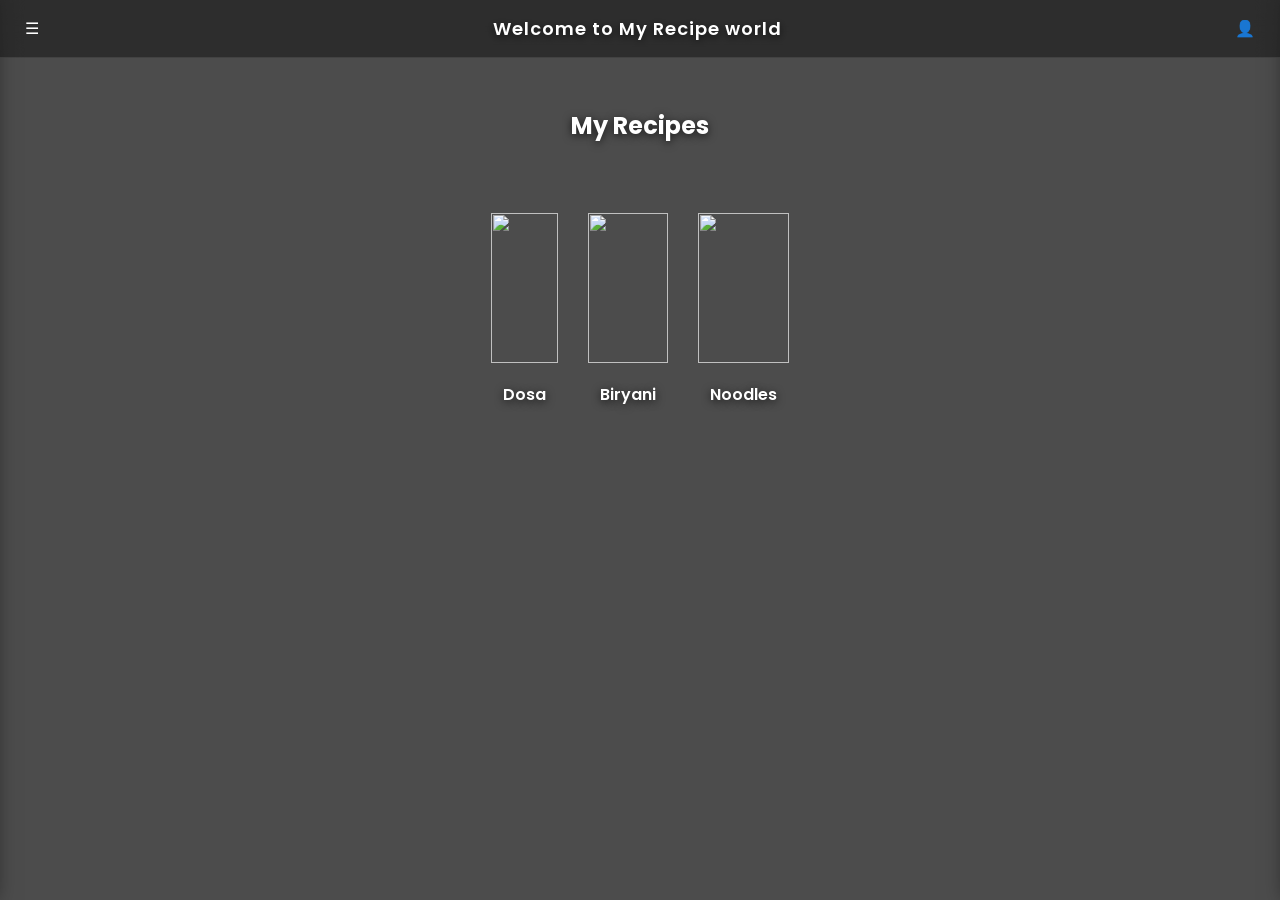
==== home.html @ b221ab5a "Update and rename Home.html/index.html to home.html" ====
<!DOCTYPE html>
<html>
<head>
  <title>My Recipes</title>
  <link rel="stylesheet" href="2.css">
</head>

<body>

<!-- Navbar -->
<div class="topbar">
  <span class="menu-icon" onclick="openMenu()">☰</span>
  <h2>Welcome to My Recipe world</h2>
  <span class="profile-icon" onclick="openProfile()">👤</span>
</div>

<!-- Sidebar Menu -->
<div class="sidebar" id="sidebar">
  <a href="javascript:void(0)" onclick="filterRecipes('all')">All</a>
  <a href="javascript:void(0)" onclick="filterRecipes('breakfast')">Breakfast</a>
  <a href="javascript:void(0)" onclick="filterRecipes('lunch')">Lunch</a>
  <a href="javascript:void(0)" onclick="filterRecipes('snacks')">Snacks</a>
  <a href="javascript:void(0)" onclick="filterRecipes('dinner')">Dinner</a>
</div>

<!-- Profile Panel -->
<div class="profile-panel" id="profilePanel">
  <h3>User Profile</h3>
  <p id="userDisplay"></p>
  <button class="logout-btn" onclick="logout()">Logout</button>
</div>

<!-- Hero -->
<section class="hero">
  <h1>My Recipes</h1>
</section>

<!-- Recipe Gallery -->
<section class="gallery">

  <div class="recipe-card" data-category="breakfast" onclick="openRecipe('Dosa')">
    <img src="images/dosa.jpg">
    <p>Dosa</p>
  </div>

  <div class="recipe-card" data-category="lunch" onclick="openRecipe('Biryani')">
    <img src="images/biryani.jpg">
    <p>Biryani</p>
  </div>

  <div class="recipe-card" data-category="snacks" onclick="openRecipe('Noodles')">
    <img src="images/noodles.jpg">
    <p>Noodles</p>
  </div>

</section>

<script src="2.js"></script>

</body>
</html>
---- 2.css ----
/* Google Font */
@import url('https://fonts.googleapis.com/css2?family=Poppins:wght@300;400;600&display=swap');

/* Reset */
* {
  margin: 0;
  padding: 0;
  box-sizing: border-box;
  font-family: 'Poppins', sans-serif;
}

/* ===== BODY BACKGROUND (FIXED 🔥) ===== */
body {
  background:
    linear-gradient(rgba(0,0,0,0.7), rgba(0,0,0,0.7)), /* darker overlay */
    url("https://images.unsplash.com/photo-1600891964599-f61ba0e24092");

  background-size: cover;
  background-position: center;
  background-attachment: fixed;

  color: #fff;
}

/* ===== TEXT VISIBILITY BOOST ===== */
h1, h2, h3, p, a {
  text-shadow: 0 2px 8px rgba(0,0,0,0.7);
}

/* ===== TOP BAR ===== */
.topbar {
  display: flex;
  justify-content: space-between;
  align-items: center;

  padding: 15px 25px;

  backdrop-filter: blur(12px);
  background: rgba(0, 0, 0, 0.4); /* darker */

  border-bottom: 1px solid rgba(255,255,255,0.1);
  position: relative;
  z-index: 1100;
}

.topbar h2 {
  font-weight: 600;
  font-size: 18px;
  letter-spacing: 1px;
position: relative;
  z-index: 1;
}
}

.menu-icon, .profile-icon {
  font-size: 22px;
  cursor: pointer;
  transition: 0.3s;
  position: relative;
  z-index: 1;
}

.menu-icon:hover, .profile-icon:hover {
  transform: scale(1.2);
  color: #ff9f43;
}

/* ===== SIDEBAR ===== */
.sidebar {
  position: fixed;
  left: -260px;
  top: 0;

  width: 250px;
  height: 100%;

  background: rgba(0,0,0,0.8); /* darker for clarity */
  backdrop-filter: blur(15px);

  padding-top: 70px;

  transition: 0.4s ease;
  box-shadow: 5px 0 20px rgba(0,0,0,0.5);
    z-index: 1000;
}

.sidebar a {
  display: block;
  padding: 15px 25px;

  color: #fff;
  text-decoration: none;

  transition: 0.3s;
  font-weight: 500;
}

.sidebar a:hover {
  background: rgba(255,255,255,0.1);
  padding-left: 35px;
  color: #ff9f43;
}

/* ===== PROFILE PANEL ===== */
.profile-panel {
  position: fixed;
  right: -270px;
  top: 0;

  width: 260px;
  height: 100%;

  background: rgba(0,0,0,0.85);
  backdrop-filter: blur(15px);

  padding: 25px;

  transition: 0.4s ease;
  box-shadow: -5px 0 20px rgba(0,0,0,0.5);
  z-index: 1000;
}

/* ===== HERO ===== */
.hero {
  text-align: center;
  padding: 50px 20px;
  position: relative;
  z-index: 1;
}
}

.hero h1 {
  font-size: 40px;
  font-weight: 700;

  background: linear-gradient(to right, #ff9f43, #ff6b6b);
  -webkit-background-clip: text;
  -webkit-text-fill-color: transparent;

  text-shadow: none;
}

/* ===== GALLERY ===== */
.gallery {
  display: flex;
  justify-content: center;
  flex-wrap: wrap;
  gap: 30px;

  padding: 20px;
position: relative;
  z-index: 1;
}
}

/* ===== CARD ===== */
.recipe-card {
  width: 220px;

  border-radius: 20px;
  overflow: hidden;

  background: rgba(0,0,0,0.6); /* darker glass */
  backdrop-filter: blur(10px);

  box-shadow: 0 10px 30px rgba(0,0,0,0.6);

  cursor: pointer;

  transition: all 0.4s ease;
  position: relative;
  z-index: 1;
}

/* Floating animation */
.recipe-card {
  animation: float 4s ease-in-out infinite;
}

/* Image */
.recipe-card img {
  width: 100%;
  height: 150px;
  object-fit: cover;
}

/* Text */
.recipe-card p {
  text-align: center;
  padding: 12px;
  font-weight: 600;
  font-size: 16px;
}

/* Hover effect */
.recipe-card:hover {
  transform: translateY(-15px) scale(1.05);
  box-shadow: 0 15px 40px rgba(0,0,0,0.8);
}
.logout-btn {
  margin-top: 20px;
  width: 100%;
  padding: 10px;

  border: none;
  border-radius: 10px;

  background: linear-gradient(to right, #ff4b2b, #ff416c);
  color: white;

  font-size: 14px;
  font-weight: bold;

  cursor: pointer;
  transition: 0.3s;
}

.logout-btn:hover {
  transform: scale(1.05);
  opacity: 0.9;
}

/* Floating Animation */
@keyframes float {
  0% { transform: translateY(0px); }
  50% { transform: translateY(-10px); }
  100% { transform: translateY(0px); }
}
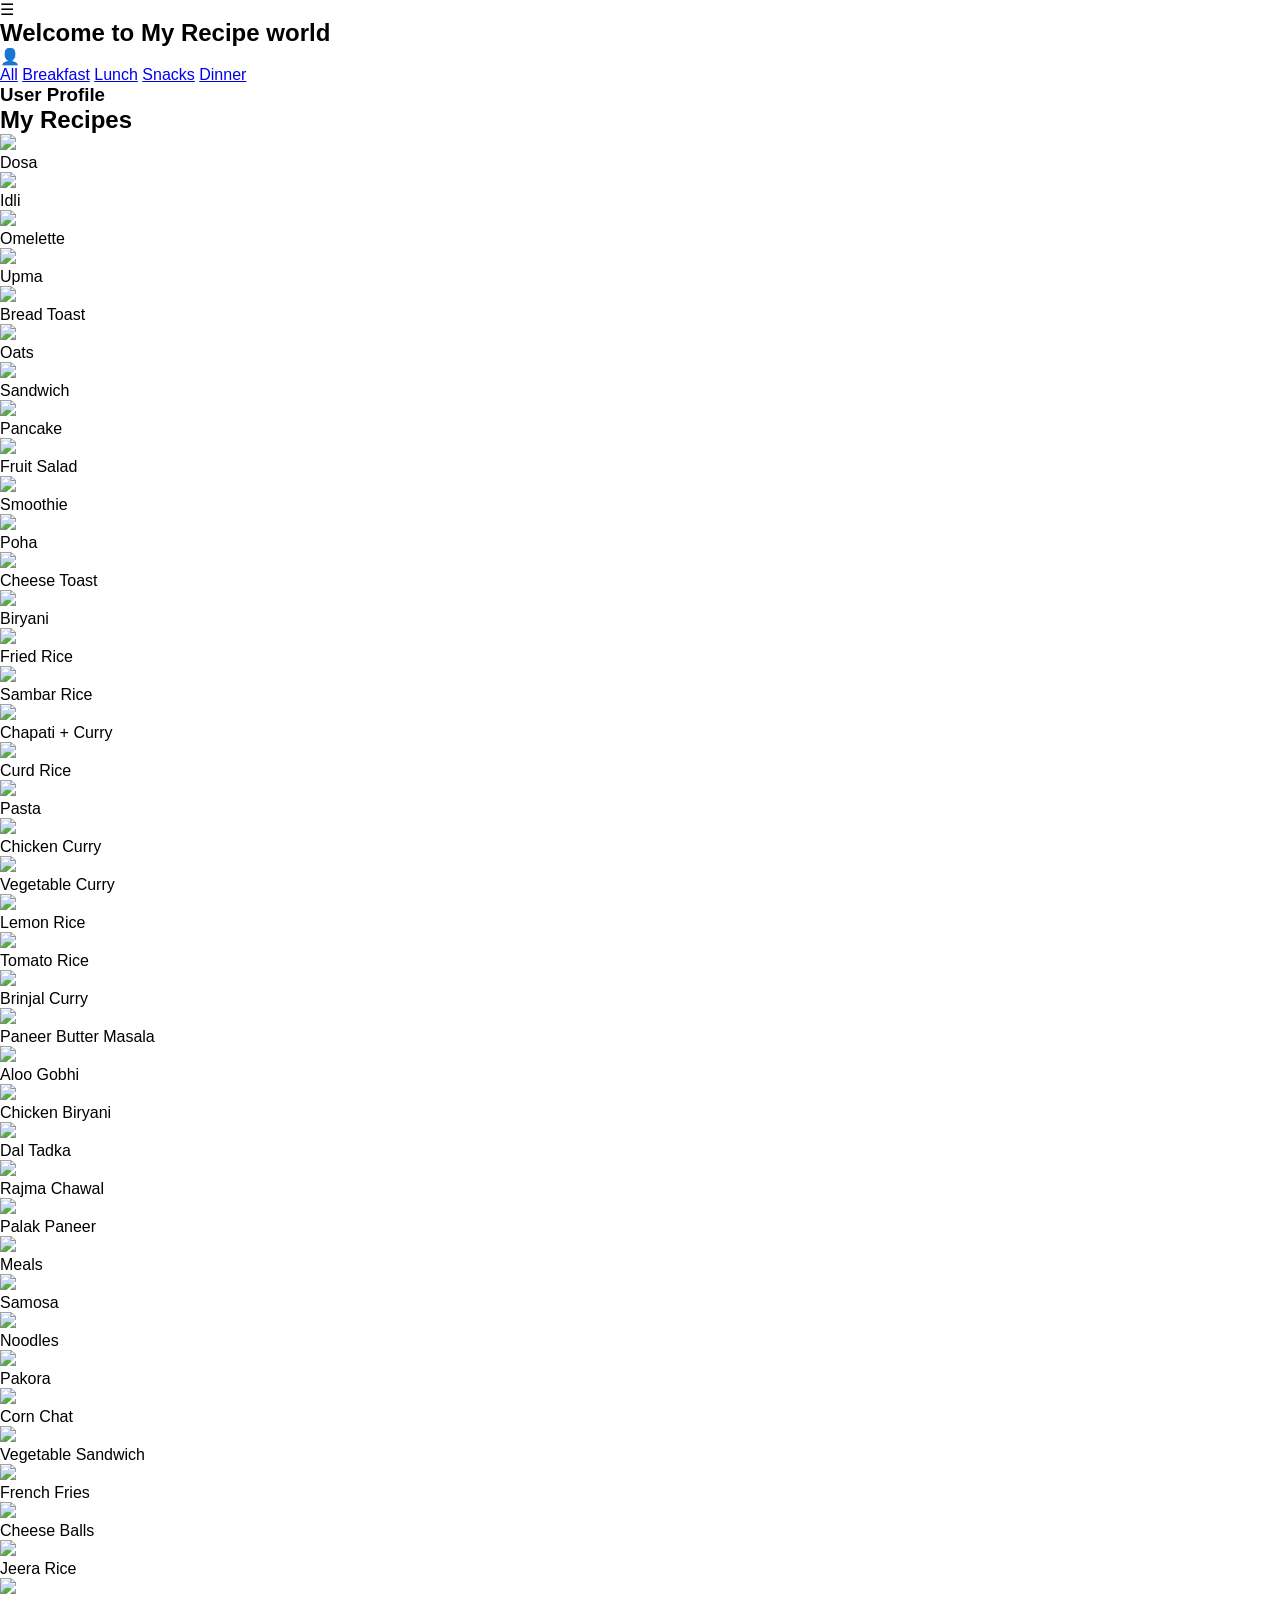
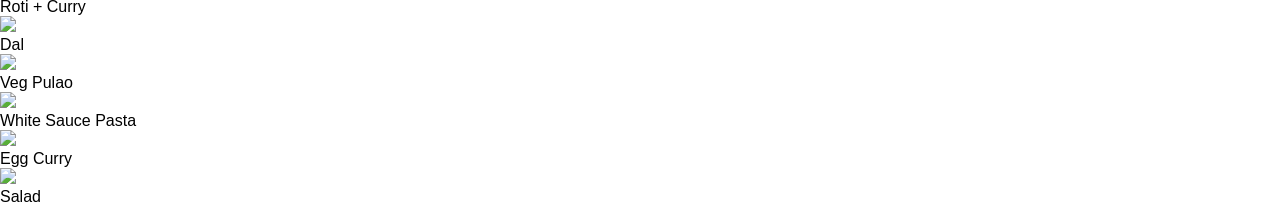
==== commit ffd73dd9: "Update home.html" ====
--- a/home.html
+++ b/home.html
@@ -2,7 +2,7 @@
 <html>
 <head>
   <title>My Recipes</title>
-  <link rel="stylesheet" href="2.css">
+  <link rel="stylesheet" href="styles.css">
 </head>
 
 <body>
@@ -14,7 +14,7 @@
   <span class="profile-icon" onclick="openProfile()">👤</span>
 </div>
 
-<!-- Sidebar Menu -->
+<!-- Sidebar -->
 <div class="sidebar" id="sidebar">
   <a href="javascript:void(0)" onclick="filterRecipes('all')">All</a>
   <a href="javascript:void(0)" onclick="filterRecipes('breakfast')">Breakfast</a>
@@ -23,11 +23,10 @@
   <a href="javascript:void(0)" onclick="filterRecipes('dinner')">Dinner</a>
 </div>
 
-<!-- Profile Panel -->
+<!-- Profile -->
 <div class="profile-panel" id="profilePanel">
   <h3>User Profile</h3>
   <p id="userDisplay"></p>
-  <button class="logout-btn" onclick="logout()">Logout</button>
 </div>
 
 <!-- Hero -->
@@ -35,27 +34,148 @@
   <h1>My Recipes</h1>
 </section>
 
-<!-- Recipe Gallery -->
+<!-- Gallery -->
 <section class="gallery">
 
-  <div class="recipe-card" data-category="breakfast" onclick="openRecipe('Dosa')">
-    <img src="images/dosa.jpg">
-    <p>Dosa</p>
-  </div>
+<!-- BREAKFAST -->
+<div class="recipe-card" data-category="breakfast" onclick="openRecipe('Dosa')">
+  <img src="https://source.unsplash.com/300x200/?masala-dosa,food"><p>Dosa</p></div>
 
-  <div class="recipe-card" data-category="lunch" onclick="openRecipe('Biryani')">
-    <img src="images/biryani.jpg">
-    <p>Biryani</p>
-  </div>
+<div class="recipe-card" data-category="breakfast" onclick="openRecipe('Idli')">
+<img src="https://via.placeholder.com/300x200/ffcc70/000000?text=Dosa"><p>Idli</p></div>
 
-  <div class="recipe-card" data-category="snacks" onclick="openRecipe('Noodles')">
-    <img src="images/noodles.jpg">
-    <p>Noodles</p>
-  </div>
+<div class="recipe-card" data-category="breakfast" onclick="openRecipe('Omelette')">
+<img src="https://upload.wikimedia.org/wikipedia/commons/7/7b/Omelette.jpg"><p>Omelette</p></div>
+
+<div class="recipe-card" data-category="breakfast" onclick="openRecipe('Upma')">
+<img src="https://upload.wikimedia.org/wikipedia/commons/0/0c/Upma.JPG"><p>Upma</p></div>
+
+<div class="recipe-card" data-category="breakfast" onclick="openRecipe('Bread Toast')">
+<img src="https://upload.wikimedia.org/wikipedia/commons/8/8b/Toast-3.jpg"><p>Bread Toast</p></div>
+
+<div class="recipe-card" data-category="breakfast" onclick="openRecipe('Oats')">
+<img src="https://upload.wikimedia.org/wikipedia/commons/1/15/Oatmeal.jpg"><p>Oats</p></div>
+
+<div class="recipe-card" data-category="breakfast" onclick="openRecipe('Sandwich')">
+<img src="https://upload.wikimedia.org/wikipedia/commons/6/6f/Club_sandwich.png"><p>Sandwich</p></div>
+
+<div class="recipe-card" data-category="breakfast" onclick="openRecipe('Pancake')">
+<img src="https://upload.wikimedia.org/wikipedia/commons/2/2c/Stack_of_pancakes.jpg"><p>Pancake</p></div>
+
+<div class="recipe-card" data-category="breakfast" onclick="openRecipe('Fruit Salad')">
+<img src="https://upload.wikimedia.org/wikipedia/commons/3/3a/Fruit_salad.jpg"><p>Fruit Salad</p></div>
+
+<div class="recipe-card" data-category="breakfast" onclick="openRecipe('Smoothie')">
+<img src="https://upload.wikimedia.org/wikipedia/commons/2/2f/Strawberry_smoothie.jpg"><p>Smoothie</p></div>
+
+<div class="recipe-card" data-category="breakfast" onclick="openRecipe('Poha')">
+<img src="https://upload.wikimedia.org/wikipedia/commons/5/5b/Kanda_Poha.jpg"><p>Poha</p></div>
+
+<div class="recipe-card" data-category="breakfast" onclick="openRecipe('Cheese Toast')">
+<img src="https://upload.wikimedia.org/wikipedia/commons/4/45/Cheese_toast.jpg"><p>Cheese Toast</p></div>
+
+<!-- LUNCH -->
+<div class="recipe-card" data-category="lunch" onclick="openRecipe('Biryani')">
+<img src="https://upload.wikimedia.org/wikipedia/commons/6/6e/Biryani.jpg"><p>Biryani</p></div>
+
+<div class="recipe-card" data-category="lunch" onclick="openRecipe('Fried Rice')">
+<img src="https://upload.wikimedia.org/wikipedia/commons/9/91/Fried_rice.jpg"><p>Fried Rice</p></div>
+
+<div class="recipe-card" data-category="lunch" onclick="openRecipe('Sambar Rice')">
+<img src="https://upload.wikimedia.org/wikipedia/commons/0/0f/Sambar_rice.jpg"><p>Sambar Rice</p></div>
+
+<div class="recipe-card" data-category="lunch" onclick="openRecipe('Chapati Curry')">
+<img src="https://upload.wikimedia.org/wikipedia/commons/3/3d/Chapati_and_curry.jpg"><p>Chapati + Curry</p></div>
+
+<div class="recipe-card" data-category="lunch" onclick="openRecipe('Curd Rice')">
+<img src="https://upload.wikimedia.org/wikipedia/commons/2/2f/Curd_rice.jpg"><p>Curd Rice</p></div>
+
+<div class="recipe-card" data-category="lunch" onclick="openRecipe('Pasta')">
+<img src="https://upload.wikimedia.org/wikipedia/commons/a/a8/Pasta.jpg"><p>Pasta</p></div>
+
+<div class="recipe-card" data-category="lunch" onclick="openRecipe('Chicken Curry')">
+<img src="https://upload.wikimedia.org/wikipedia/commons/3/35/Chicken_curry.jpg"><p>Chicken Curry</p></div>
+
+<div class="recipe-card" data-category="lunch" onclick="openRecipe('Vegetable Curry')">
+<img src="https://upload.wikimedia.org/wikipedia/commons/5/5f/Mixed_vegetable_curry.jpg"><p>Vegetable Curry</p></div>
+
+<div class="recipe-card" data-category="lunch" onclick="openRecipe('Lemon Rice')">
+<img src="https://upload.wikimedia.org/wikipedia/commons/7/7e/Lemon_rice.jpg"><p>Lemon Rice</p></div>
+
+<div class="recipe-card" data-category="lunch" onclick="openRecipe('Tomato Rice')">
+<img src="https://upload.wikimedia.org/wikipedia/commons/8/87/Tomato_rice.jpg"><p>Tomato Rice</p></div>
+
+<div class="recipe-card" data-category="lunch" onclick="openRecipe('Brinjal Curry')">
+<img src="https://upload.wikimedia.org/wikipedia/commons/4/4d/Brinjal_curry.jpg"><p>Brinjal Curry</p></div>
+
+<div class="recipe-card" data-category="lunch" onclick="openRecipe('Paneer Butter Masala')">
+<img src="https://upload.wikimedia.org/wikipedia/commons/3/3f/Paneer_butter_masala.jpg"><p>Paneer Butter Masala</p></div>
+
+<div class="recipe-card" data-category="lunch" onclick="openRecipe('Aloo Gobhi')">
+<img src="https://upload.wikimedia.org/wikipedia/commons/1/1b/Aloo_gobi.jpg"><p>Aloo Gobhi</p></div>
+
+<div class="recipe-card" data-category="lunch" onclick="openRecipe('Chicken Biryani')">
+<img src="https://upload.wikimedia.org/wikipedia/commons/3/3e/Chicken_biryani.jpg"><p>Chicken Biryani</p></div>
+
+<div class="recipe-card" data-category="lunch" onclick="openRecipe('Dal Tadka')">
+<img src="https://upload.wikimedia.org/wikipedia/commons/6/6a/Dal_tadka.jpg"><p>Dal Tadka</p></div>
+
+<div class="recipe-card" data-category="lunch" onclick="openRecipe('Rajma Chawal')">
+<img src="https://upload.wikimedia.org/wikipedia/commons/0/0b/Rajma_chawal.jpg"><p>Rajma Chawal</p></div>
+
+<div class="recipe-card" data-category="lunch" onclick="openRecipe('Palak Paneer')">
+<img src="https://upload.wikimedia.org/wikipedia/commons/4/4f/Palak_paneer.jpg"><p>Palak Paneer</p></div>
+
+<div class="recipe-card" data-category="lunch" onclick="openRecipe('Meals')">
+<img src="https://upload.wikimedia.org/wikipedia/commons/0/09/South_Indian_meals.jpg"><p>Meals</p></div>
+
+<!-- SNACKS -->
+<div class="recipe-card" data-category="snacks" onclick="openRecipe('Samosa')">
+<img src="https://upload.wikimedia.org/wikipedia/commons/3/39/Samosachutney.jpg"><p>Samosa</p></div>
+
+<div class="recipe-card" data-category="snacks" onclick="openRecipe('Noodles')">
+<img src="https://upload.wikimedia.org/wikipedia/commons/6/6f/Noodles.jpg"><p>Noodles</p></div>
+
+<div class="recipe-card" data-category="snacks" onclick="openRecipe('Pakora')">
+<img src="https://upload.wikimedia.org/wikipedia/commons/4/4b/Pakora.jpg"><p>Pakora</p></div>
+
+<div class="recipe-card" data-category="snacks" onclick="openRecipe('Corn Chat')">
+<img src="https://upload.wikimedia.org/wikipedia/commons/0/0f/Corn_chaat.jpg"><p>Corn Chat</p></div>
+
+<div class="recipe-card" data-category="snacks" onclick="openRecipe('Vegetable Sandwich')">
+<img src="https://upload.wikimedia.org/wikipedia/commons/6/6f/Vegetable_sandwich.jpg"><p>Vegetable Sandwich</p></div>
+
+<div class="recipe-card" data-category="snacks" onclick="openRecipe('French Fries')">
+<img src="https://upload.wikimedia.org/wikipedia/commons/6/6f/French_fries.jpg"><p>French Fries</p></div>
+
+<div class="recipe-card" data-category="snacks" onclick="openRecipe('Cheese Balls')">
+<img src="https://upload.wikimedia.org/wikipedia/commons/7/7c/Cheese_balls.jpg"><p>Cheese Balls</p></div>
+
+<!-- DINNER -->
+<div class="recipe-card" data-category="dinner" onclick="openRecipe('Jeera Rice')">
+<img src="https://upload.wikimedia.org/wikipedia/commons/5/5c/Jeera_rice.jpg"><p>Jeera Rice</p></div>
+
+<div class="recipe-card" data-category="dinner" onclick="openRecipe('Roti Curry')">
+<img src="https://upload.wikimedia.org/wikipedia/commons/3/3d/Roti_curry.jpg"><p>Roti + Curry</p></div>
+
+<div class="recipe-card" data-category="dinner" onclick="openRecipe('Dal')">
+<img src="https://upload.wikimedia.org/wikipedia/commons/4/4c/Dal_fry.jpg"><p>Dal</p></div>
+
+<div class="recipe-card" data-category="dinner" onclick="openRecipe('Veg Pulao')">
+<img src="https://upload.wikimedia.org/wikipedia/commons/8/8c/Veg_pulao.jpg"><p>Veg Pulao</p></div>
+
+<div class="recipe-card" data-category="dinner" onclick="openRecipe('White Sauce Pasta')">
+<img src="https://upload.wikimedia.org/wikipedia/commons/5/5a/White_sauce_pasta.jpg"><p>White Sauce Pasta</p></div>
+
+<div class="recipe-card" data-category="dinner" onclick="openRecipe('Egg Curry')">
+<img src="https://upload.wikimedia.org/wikipedia/commons/3/3b/Egg_curry.jpg"><p>Egg Curry</p></div>
+
+<div class="recipe-card" data-category="dinner" onclick="openRecipe('Salad')">
+<img src="https://upload.wikimedia.org/wikipedia/commons/a/ac/Salad.jpg"><p>Salad</p></div>
 
 </section>
 
-<script src="2.js"></script>
+<script src="script.js"></script>
 
 </body>
 </html>
--- a/styles.css
+++ b/styles.css
@@ -0,0 +1,108 @@
+/* Reset */
+* {
+  margin: 0;
+  padding: 0;
+  box-sizing: border-box;
+  font-family: 'Poppins', sans-serif;
+}
+
+/* Background */
+.login-body {
+  height: 100vh;
+  display: flex;
+  justify-content: center;
+  align-items: center;
+
+  background: linear-gradient(rgba(0,0,0,0.5), rgba(0,0,0,0.5)),
+              url("images/food-bg.jpg") no-repeat center/cover;
+}
+
+/* Glass Card */
+.login-container {
+  width: 320px;
+  padding: 30px;
+
+  background: rgba(255, 255, 255, 0.1);
+  backdrop-filter: blur(15px);
+
+  border-radius: 20px;
+  box-shadow: 0 8px 32px rgba(0,0,0,0.3);
+
+  text-align: center;
+  color: white;
+
+  animation: fadeIn 0.6s ease-in-out;
+}
+
+/* Heading */
+.login-container h2 {
+  margin-bottom: 20px;
+  font-size: 24px;
+}
+
+/* Inputs */
+.login-container input {
+  width: 100%;
+  padding: 12px;
+  margin: 10px 0;
+
+  border: none;
+  border-radius: 10px;
+  outline: none;
+
+  background: rgba(255,255,255,0.2);
+  color: white;
+  font-size: 14px;
+}
+
+.login-container input::placeholder {
+  color: #eee;
+}
+
+/* Button */
+.login-container button {
+  width: 100%;
+  padding: 12px;
+  margin-top: 10px;
+
+  border: none;
+  border-radius: 10px;
+
+  background: #ff7a18;
+  background: linear-gradient(to right, #ff7a18, #ffb347);
+
+  color: white;
+  font-size: 16px;
+  font-weight: bold;
+
+  cursor: pointer;
+  transition: 0.3s;
+}
+
+.login-container button:hover {
+  transform: scale(1.05);
+  opacity: 0.9;
+}
+
+/* Links */
+.login-container a {
+  color: #ffd369;
+  text-decoration: none;
+  font-size: 14px;
+}
+
+.login-container a:hover {
+  text-decoration: underline;
+}
+
+/* Animation */
+@keyframes fadeIn {
+  from {
+    opacity: 0;
+    transform: translateY(20px);
+  }
+  to {
+    opacity: 1;
+    transform: translateY(0);
+  }
+}
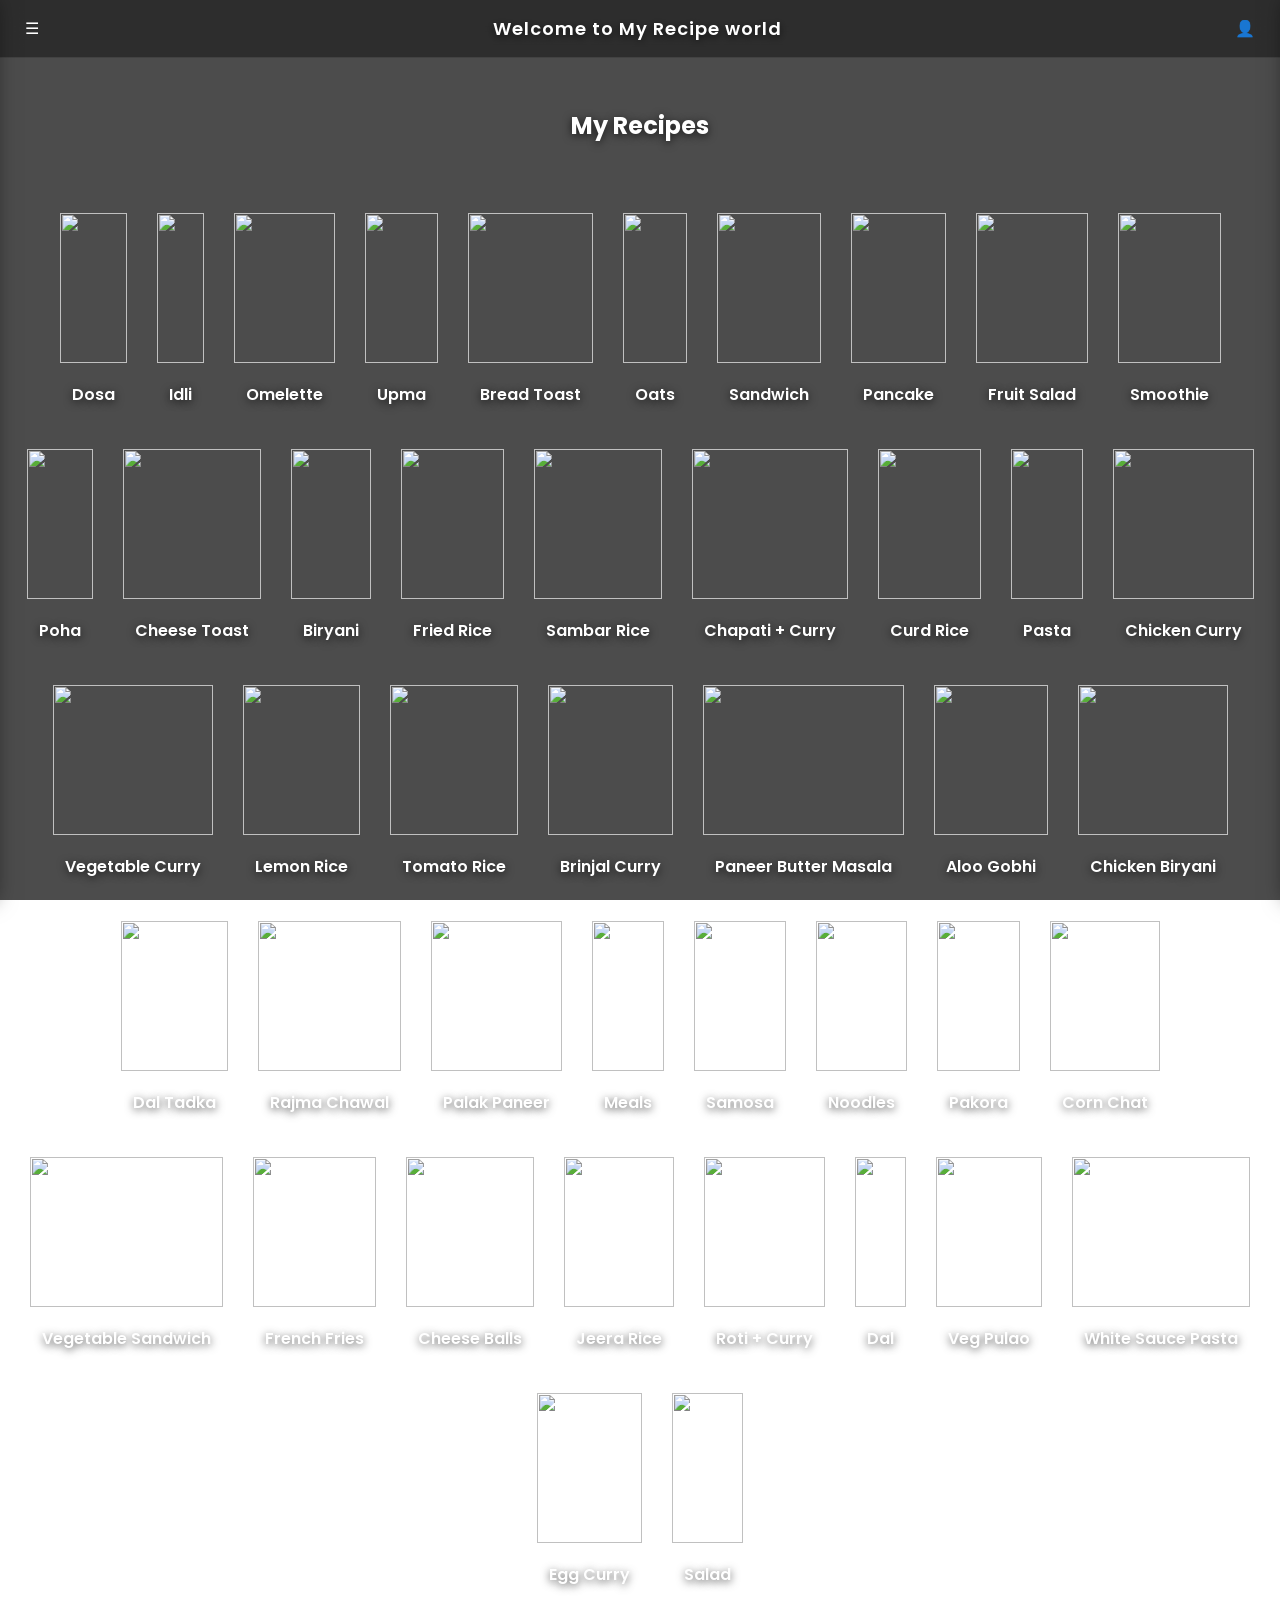
==== commit 6432a75e: "Update home.html" ====
--- a/home.html
+++ b/home.html
@@ -2,7 +2,7 @@
 <html>
 <head>
   <title>My Recipes</title>
-  <link rel="stylesheet" href="styles.css">
+  <link rel="stylesheet" href="2.css">
 </head>
 
 <body>
@@ -175,7 +175,7 @@
 
 </section>
 
-<script src="script.js"></script>
+<script src="2.js"></script>
 
 </body>
 </html>
--- a/2.css
+++ b/2.css
@@ -0,0 +1,228 @@
+/* Google Font */
+@import url('https://fonts.googleapis.com/css2?family=Poppins:wght@300;400;600&display=swap');
+
+/* Reset */
+* {
+  margin: 0;
+  padding: 0;
+  box-sizing: border-box;
+  font-family: 'Poppins', sans-serif;
+}
+
+/* ===== BODY BACKGROUND (FIXED 🔥) ===== */
+body {
+  background:
+    linear-gradient(rgba(0,0,0,0.7), rgba(0,0,0,0.7)), /* darker overlay */
+    url("https://images.unsplash.com/photo-1600891964599-f61ba0e24092");
+
+  background-size: cover;
+  background-position: center;
+  background-attachment: fixed;
+
+  color: #fff;
+}
+
+/* ===== TEXT VISIBILITY BOOST ===== */
+h1, h2, h3, p, a {
+  text-shadow: 0 2px 8px rgba(0,0,0,0.7);
+}
+
+/* ===== TOP BAR ===== */
+.topbar {
+  display: flex;
+  justify-content: space-between;
+  align-items: center;
+
+  padding: 15px 25px;
+
+  backdrop-filter: blur(12px);
+  background: rgba(0, 0, 0, 0.4); /* darker */
+
+  border-bottom: 1px solid rgba(255,255,255,0.1);
+  position: relative;
+  z-index: 1;
+}
+
+.topbar h2 {
+  font-weight: 600;
+  font-size: 18px;
+  letter-spacing: 1px;
+  position: relative;
+  z-index:1;
+}
+}
+
+.menu-icon, .profile-icon {
+  font-size: 22px;
+  cursor: pointer;
+  transition: 0.3s;
+  position: relative;
+  z-index: 1;
+}
+
+.menu-icon:hover, .profile-icon:hover {
+  transform: scale(1.2);
+  color: #ff9f43;
+}
+
+/* ===== SIDEBAR ===== */
+.sidebar {
+  position: fixed;
+  left: -260px;
+  top: 0;
+
+  width: 250px;
+  height: 100%;
+
+  background: rgba(0,0,0,0.8); /* darker for clarity */
+  backdrop-filter: blur(15px);
+
+  padding-top: 70px;
+
+  transition: 0.4s ease;
+  box-shadow: 5px 0 20px rgba(0,0,0,0.5);
+    z-index: 1000;
+}
+
+.sidebar a {
+  display: block;
+  padding: 15px 25px;
+
+  color: #fff;
+  text-decoration: none;
+
+  transition: 0.3s;
+  font-weight: 500;
+}
+
+.sidebar a:hover {
+  background: rgba(255,255,255,0.1);
+  padding-left: 35px;
+  color: #ff9f43;
+}
+
+/* ===== PROFILE PANEL ===== */
+.profile-panel {
+  position: fixed;
+  right: -270px;
+  top: 0;
+
+  width: 260px;
+  height: 100%;
+
+  background: rgba(0,0,0,0.85);
+  backdrop-filter: blur(15px);
+
+  padding: 25px;
+
+  transition: 0.4s ease;
+  box-shadow: -5px 0 20px rgba(0,0,0,0.5);
+  z-index: 1000;
+}
+
+/* ===== HERO ===== */
+.hero {
+  text-align: center;
+  padding: 50px 20px;
+  position: relative;
+  z-index: 1;
+}
+}
+
+.hero h1 {
+  font-size: 40px;
+  font-weight: 700;
+
+  background: linear-gradient(to right, #ff9f43, #ff6b6b);
+  -webkit-background-clip: text;
+  -webkit-text-fill-color: transparent;
+
+  text-shadow: none;
+}
+
+/* ===== GALLERY ===== */
+.gallery {
+  display: flex;
+  justify-content: center;
+  flex-wrap: wrap;
+  gap: 30px;
+
+  padding: 20px;
+position: relative;
+  z-index: 1;
+}
+}
+
+/* ===== CARD ===== */
+.recipe-card {
+  width: 220px;
+
+  border-radius: 20px;
+  overflow: hidden;
+
+  background: rgba(0,0,0,0.6); /* darker glass */
+  backdrop-filter: blur(10px);
+
+  box-shadow: 0 10px 30px rgba(0,0,0,0.6);
+
+  cursor: pointer;
+
+  transition: all 0.4s ease;
+  position: relative;
+  z-index: 1;
+}
+
+/* Floating animation */
+.recipe-card {
+  animation: float 4s ease-in-out infinite;
+}
+
+/* Image */
+.recipe-card img {
+  width: 100%;
+  height: 150px;
+  object-fit: cover;
+}
+
+/* Text */
+.recipe-card p {
+  text-align: center;
+  padding: 12px;
+  font-weight: 600;
+  font-size: 16px;
+}
+
+/* Hover effect */
+.recipe-card:hover {
+  transform: translateY(-15px) scale(1.05);
+  box-shadow: 0 15px 40px rgba(0,0,0,0.8);
+}
+.logout-btn {
+  margin-top: 20px;
+  width: 100%;
+  padding: 10px;
+
+  border: none;
+  border-radius: 10px;
+
+  background: linear-gradient(to right, #ff4b2b, #ff416c);
+  color: white;
+
+  font-size: 14px;
+  font-weight: bold;
+
+  cursor: pointer;
+  transition: 0.3s;
+}
+
+.logout-btn:hover {
+  transform: scale(1.05);
+  opacity: 0.9;
+}
+
+/* Floating Animation */
+@keyframes float {
+  0% { transform: translateY(0px); }
+  50% { transform: translateY(-10px); }
+  100% { transform: translateY(0px); }
+}
